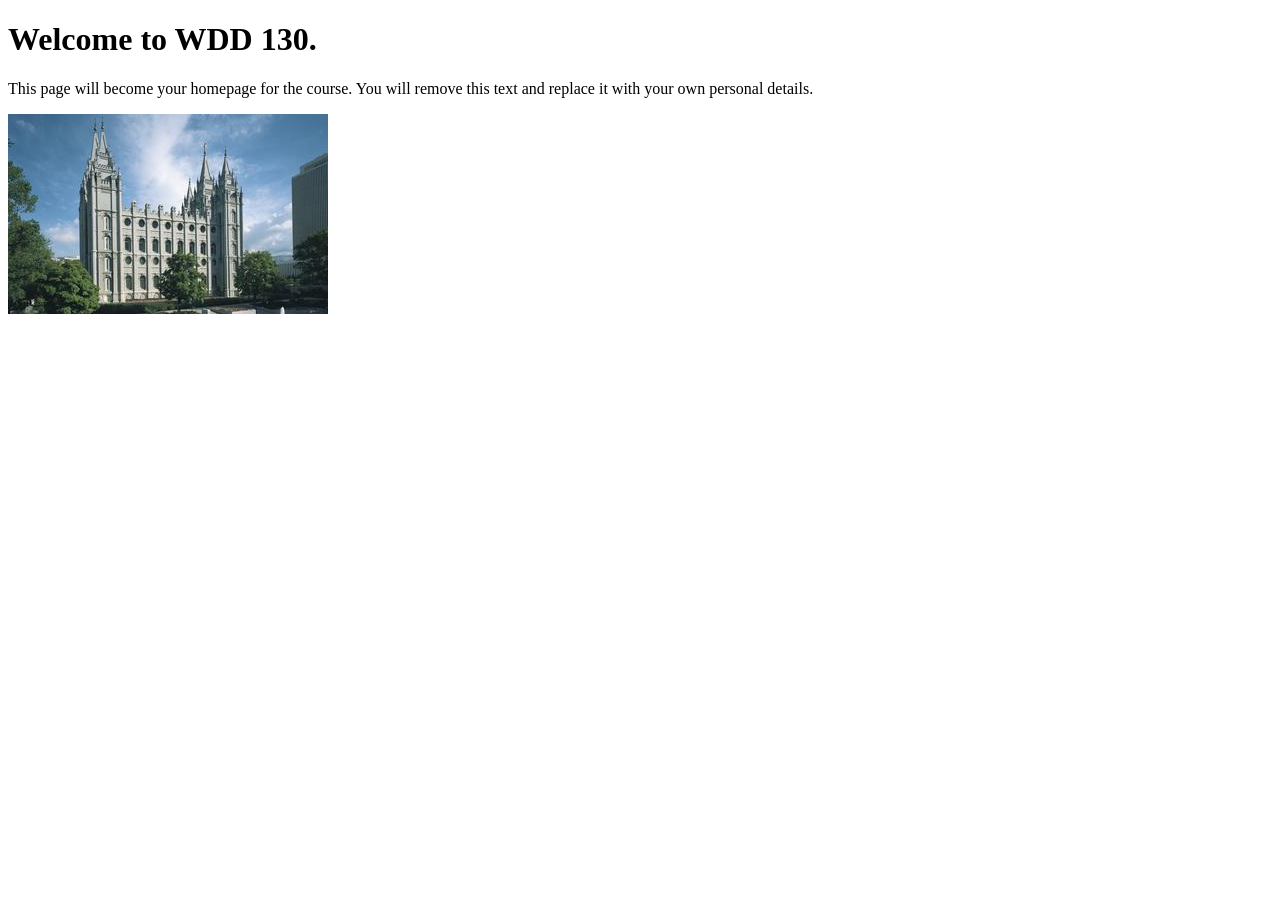
==== index.html @ ae13dc8b "Initial commit" ====
<!DOCTYPE html>
<html lang="en">
<head>
    <meta charset="UTF-8">
    <meta name="viewport" content="width=device-width, initial-scale=1.0">
    <title>WDD 130 | Personal Homepage</title>
</head>
<body>
    <h1>Welcome to WDD 130.</h1>
    <p>This page will become your homepage for the course. You will remove this text and replace it with your own personal details.</p>

    <img src="images/salt-lake-temple.jpg" alt="The Salt Lake Temple.">
</body>
</html>
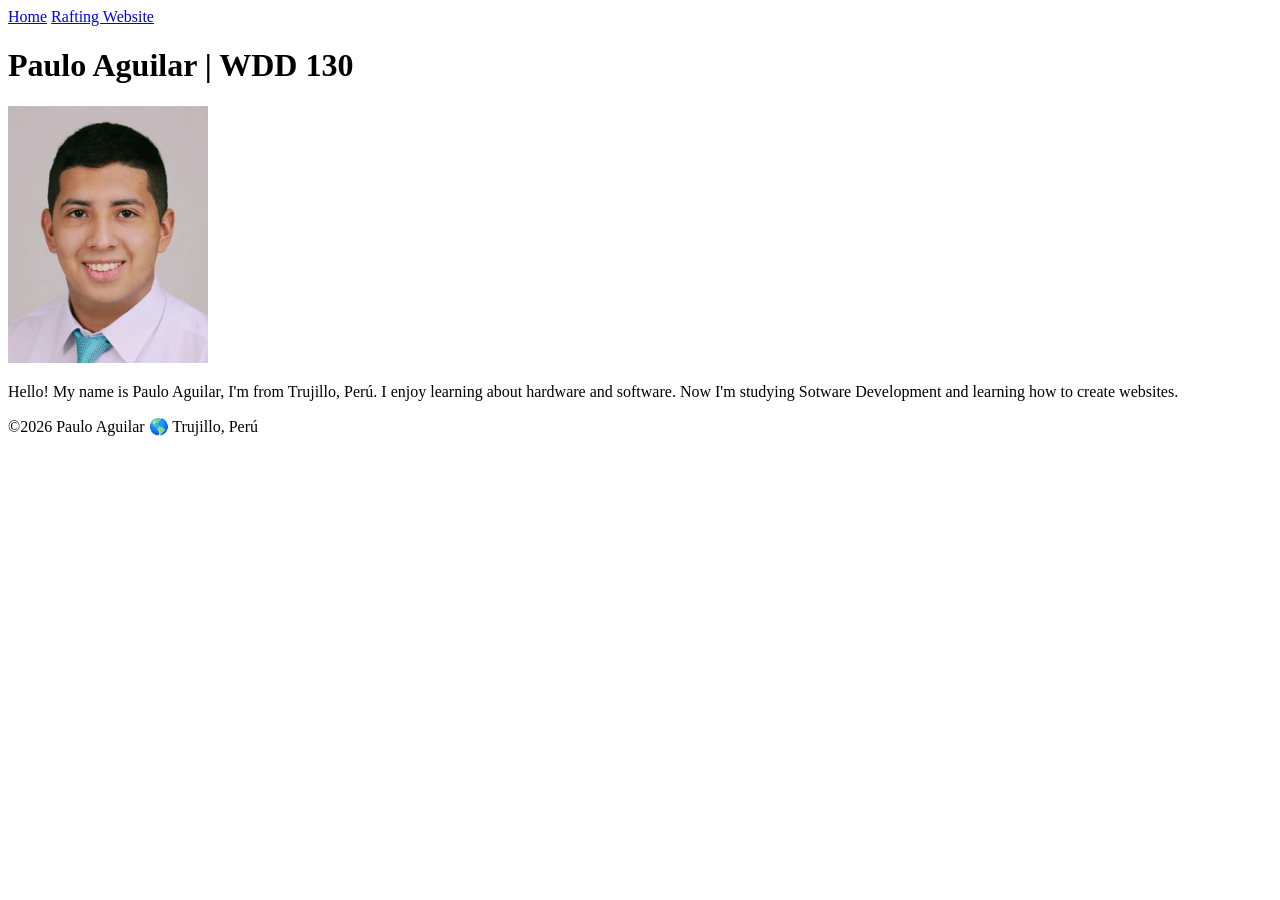
==== commit addbe9d3: "mypage" ====
--- a/index.html
+++ b/index.html
@@ -1,14 +1,29 @@
 <!DOCTYPE html>
-<html lang="en">
+<html lang="en-US">
+
 <head>
     <meta charset="UTF-8">
     <meta name="viewport" content="width=device-width, initial-scale=1.0">
-    <title>WDD 130 | Personal Homepage</title>
+    <title>Paulo Aguilar | WDD 130</title>
 </head>
+
 <body>
-    <h1>Welcome to WDD 130.</h1>
-    <p>This page will become your homepage for the course. You will remove this text and replace it with your own personal details.</p>
+    <header>
+        <nav>
+            <a href="#">Home</a>
+            <a href="wwr/">Rafting Website</a>
+        </nav>
+    </header>
+    <main>
+        <h1>Paulo Aguilar | WDD 130</h1>
+        <img src="images/profile.jpg" alt="Photo of Paulo Aguilar" width="200">
+        <p>Hello! My name is Paulo Aguilar, I'm from Trujillo, Perú. I enjoy learning about hardware
+            and software. Now I'm studying Sotware Development and learning how to create websites.
+        </p>
+    </main>
+    <footer>
+        <p>©2026 Paulo Aguilar 🌎 Trujillo, Perú</p>
+    </footer>
+</body>
 
-    <img src="images/salt-lake-temple.jpg" alt="The Salt Lake Temple.">
-</body>
 </html>
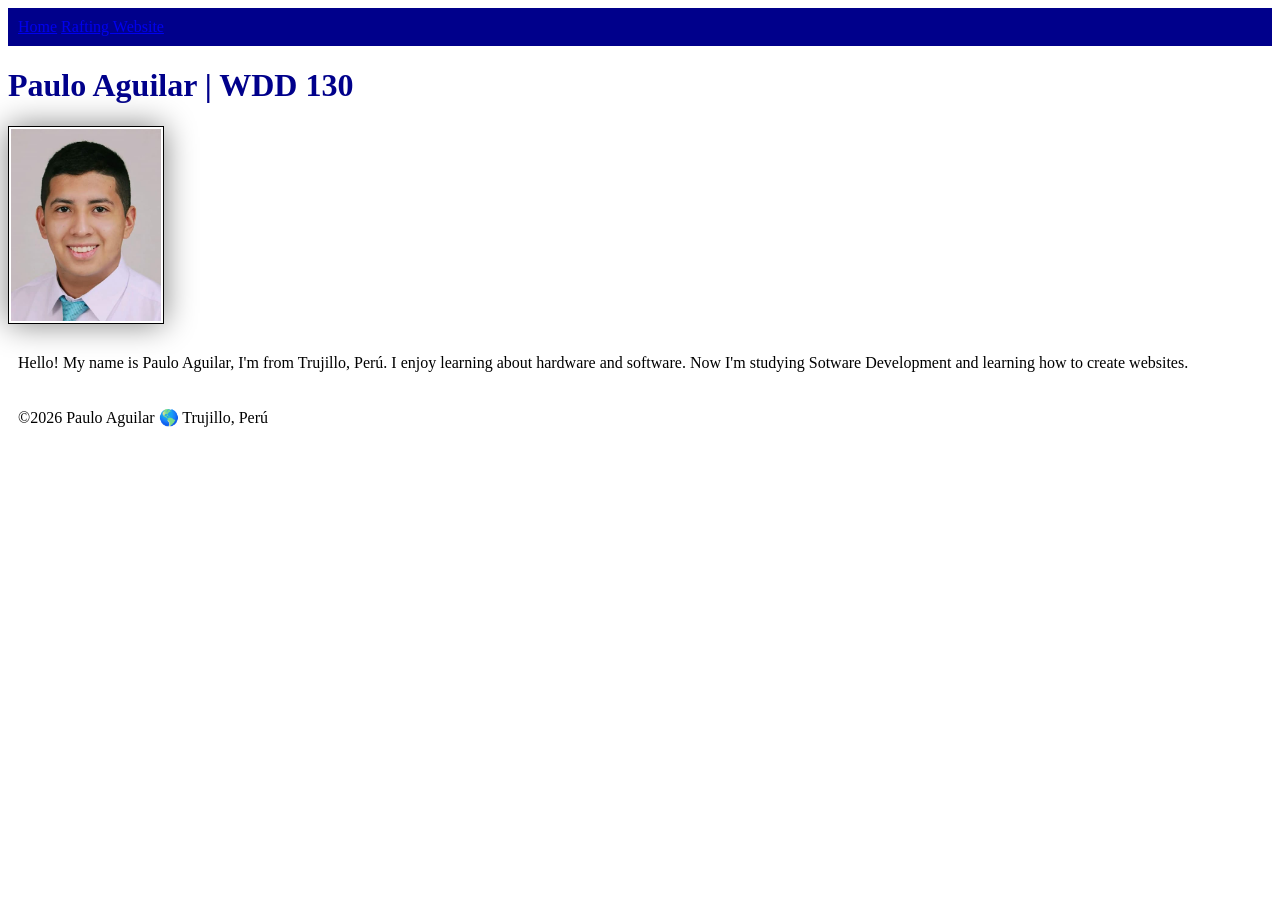
==== commit 3ba649f6: "ywesda" ====
--- a/index.html
+++ b/index.html
@@ -5,6 +5,7 @@
     <meta charset="UTF-8">
     <meta name="viewport" content="width=device-width, initial-scale=1.0">
     <title>Paulo Aguilar | WDD 130</title>
+    <link rel="stylesheet" href="styles/styles.css">
 </head>
 
 <body>
--- a/styles/styles.css
+++ b/styles/styles.css
@@ -0,0 +1,20 @@
+nav {
+    background-color: darkblue;
+    padding: 10px;
+}
+
+h1 {
+    color: darkblue;
+}
+
+img {
+    width: 150px;
+    height: auto;
+    border: 1px solid black;
+    padding: 2px;
+    box-shadow: 0 0 30px gray;
+}
+
+p {
+    padding: 10px;
+}
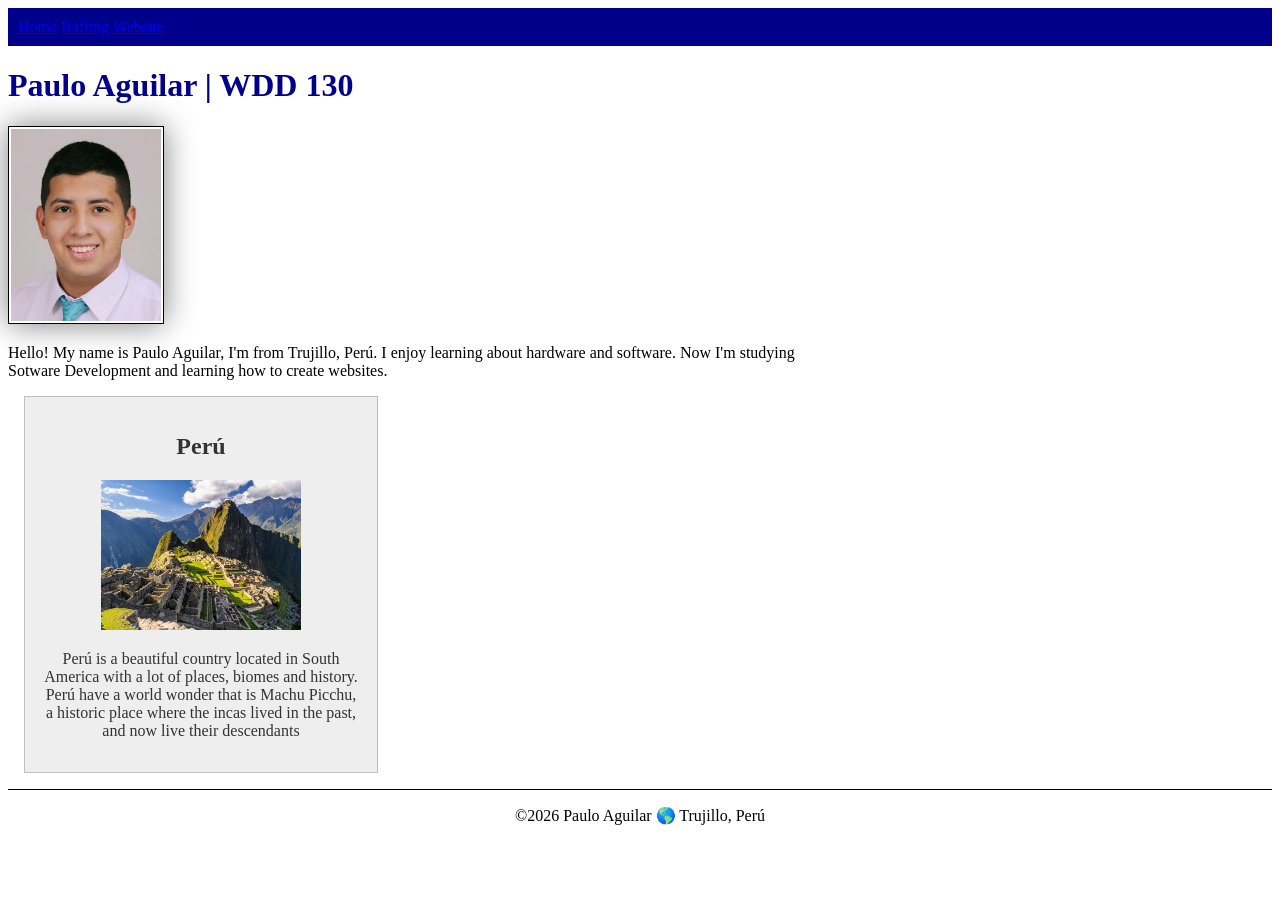
==== commit 2ecbfc14: "patch2" ====
--- a/index.html
+++ b/index.html
@@ -5,6 +5,9 @@
     <meta charset="UTF-8">
     <meta name="viewport" content="width=device-width, initial-scale=1.0">
     <title>Paulo Aguilar | WDD 130</title>
+    <meta name="description"
+      content="My name is Paulo Aguilar. This is my home page for WDD 130 Web Fundamentals.">
+    <meta name="author" content="Paulo Aguilar">
     <link rel="stylesheet" href="styles/styles.css">
 </head>
 
@@ -22,6 +25,15 @@
             and software. Now I'm studying Sotware Development and learning how to create websites.
         </p>
     </main>
+    <aside>
+        <h2>Perú</h2>
+        <img src="images/Machu_Picchu,_Peru_(2018).jpg" alt="the world wonder Machu Picchu">
+        <p>Perú is a beautiful country located in South America with a lot of places, biomes and
+            history. Perú have a
+            world wonder that is Machu Picchu, a historic place where the incas lived in the past,
+            and now live their descendants
+        </p>
+    </aside>
     <footer>
         <p>©2026 Paulo Aguilar 🌎 Trujillo, Perú</p>
     </footer>
--- a/styles/styles.css
+++ b/styles/styles.css
@@ -7,7 +7,11 @@
     color: darkblue;
 }
 
-img {
+main {
+    max-width: 840px;
+}
+
+main img {
     width: 150px;
     height: auto;
     border: 1px solid black;
@@ -16,5 +20,26 @@
 }
 
 p {
-    padding: 10px;
+    padding: 0;
+}
+
+aside {
+    width: 20rem;
+    margin: 1rem;
+    border: 1px solid rgb(0 0 0 / 0.2);
+    padding: 1rem;
+    background-color: #eee;
+    color: #333;
+    text-align: center;
+}
+
+aside img {
+    width: 200px;
+    height: auto;
+}
+
+footer {
+    margin-top: 15px;
+    border-top: 1px solid #000;
+    text-align: center;
 }
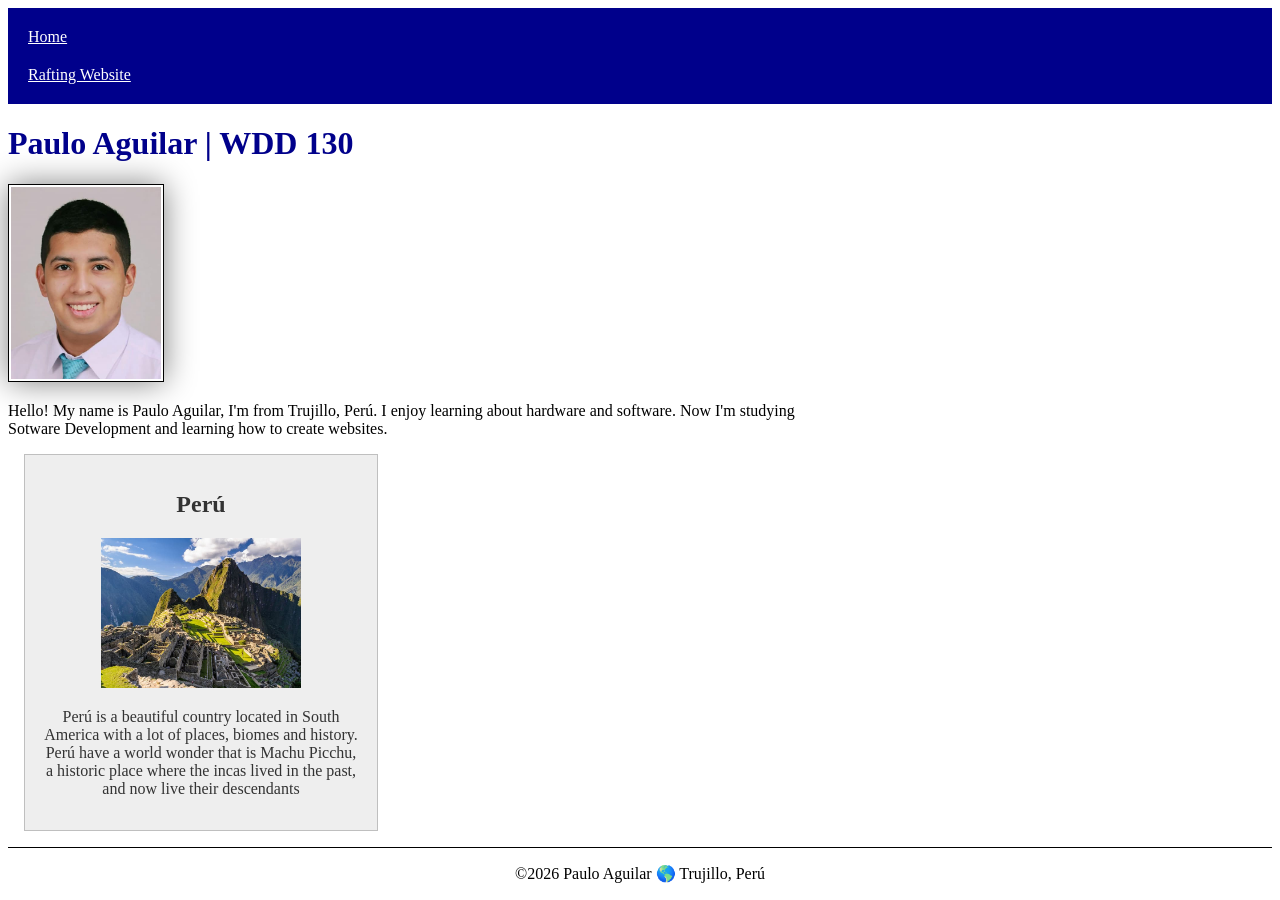
==== commit a8982fa7: "sadadad" ====
--- a/index.html
+++ b/index.html
@@ -27,7 +27,7 @@
     </main>
     <aside>
         <h2>Perú</h2>
-        <img src="images/Machu_Picchu,_Peru_(2018).jpg" alt="the world wonder Machu Picchu">
+        <img src="images/machu-picchu.jpg" alt="Machu Picchu">
         <p>Perú is a beautiful country located in South America with a lot of places, biomes and
             history. Perú have a
             world wonder that is Machu Picchu, a historic place where the incas lived in the past,
--- a/styles/styles.css
+++ b/styles/styles.css
@@ -1,6 +1,12 @@
 nav {
     background-color: darkblue;
     padding: 10px;
+}
+
+nav a {
+    color: white;
+    padding: 10px;
+    display: block;
 }
 
 h1 {
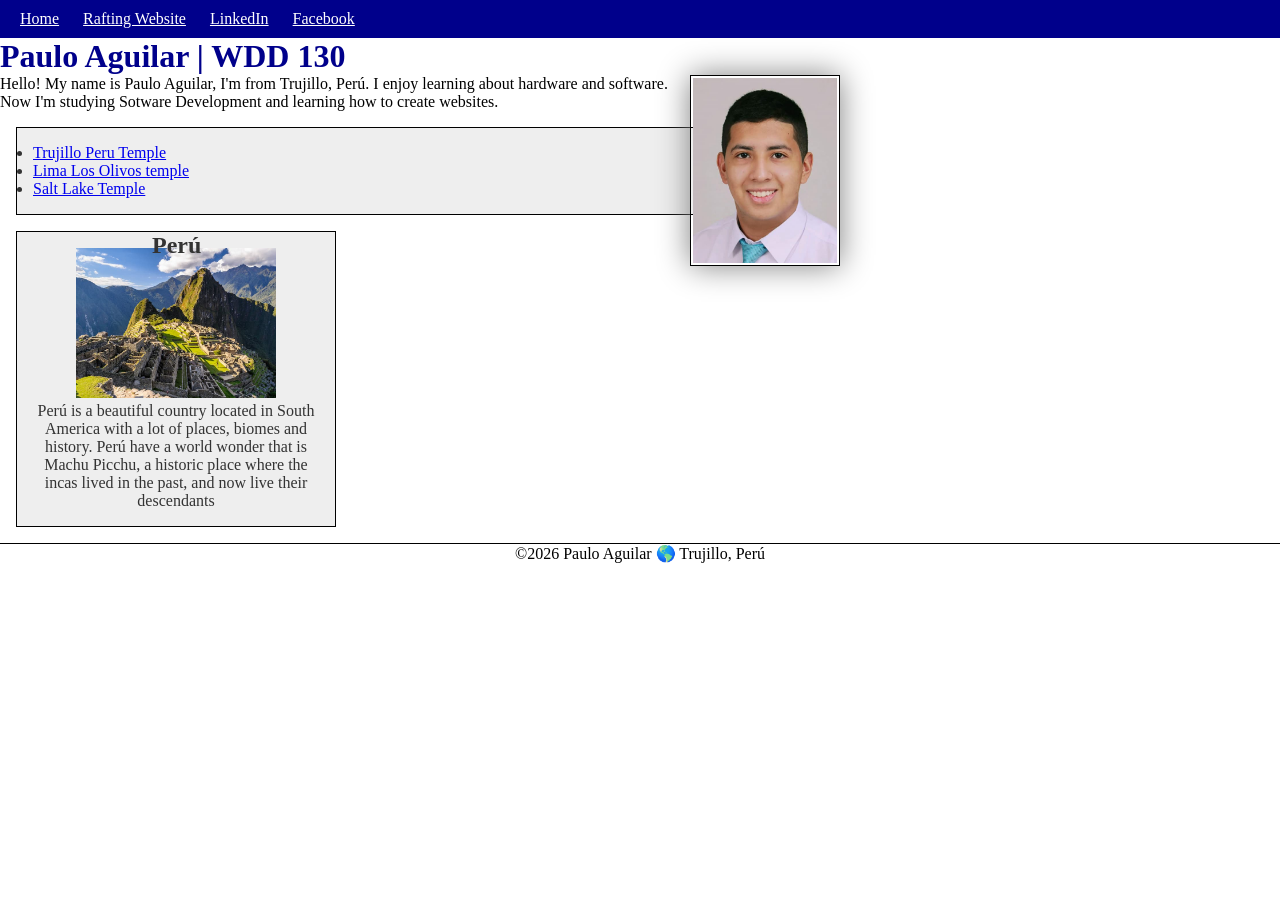
==== commit 0436e5f9: "about" ====
--- a/index.html
+++ b/index.html
@@ -16,6 +16,8 @@
         <nav>
             <a href="#">Home</a>
             <a href="wwr/">Rafting Website</a>
+            <a href="https://linkedin.com" target="_blank">LinkedIn</a>
+            <a href="https://facebook.com" target="_blank">Facebook</a>
         </nav>
     </header>
     <main>
@@ -24,13 +26,26 @@
         <p>Hello! My name is Paulo Aguilar, I'm from Trujillo, Perú. I enjoy learning about hardware
             and software. Now I'm studying Sotware Development and learning how to create websites.
         </p>
+        <ul class="box">
+            <li><a href="https://www.churchofjesuschrist.org/temples/details/trujillo-peru-temple"
+                  target="_blank" rel="noopener">Trujillo Peru Temple</a>
+            </li>
+            <li><a href="https://www.churchofjesuschrist.org/temples/details/lima-peru-los-olivos-temple"
+                  target="_blank" rel="noopener">Lima Los Olivos temple</a>
+            </li>
+            <li><a href="https://www.churchofjesuschrist.org/temples/details/salt-lake-temple"
+                  target="_blank" rel="noopener">Salt Lake Temple</a>
+            </li>
+        </ul>
     </main>
-    <aside>
+    <aside class="box">
         <h2>Perú</h2>
         <img src="images/machu-picchu.jpg" alt="Machu Picchu">
-        <p>Perú is a beautiful country located in South America with a lot of places, biomes and
+        <p>Perú is a beautiful country located in South America with a lot of places, biomes
+            and
             history. Perú have a
-            world wonder that is Machu Picchu, a historic place where the incas lived in the past,
+            world wonder that is Machu Picchu, a historic place where the incas lived in the
+            past,
             and now live their descendants
         </p>
     </aside>
--- a/styles/styles.css
+++ b/styles/styles.css
@@ -1,16 +1,35 @@
+* {
+    margin: 0;
+    padding: 0;
+    box-sizing: border-box;
+}
+
+:root {
+    --primary-color: darkblue;
+    --text-light: white;
+    --border-color: black;
+    --shadow-color: gray;
+    --light-background: #eee;
+    --dark-text: #333;
+    --footer-border-color: #000;
+
+    --standard-padding: 10px;
+    --small-padding: 2px;
+    --standard-margin: 1rem;
+}
+
 nav {
-    background-color: darkblue;
-    padding: 10px;
+    background-color: var(--primary-color);
+    padding: var(--standard-padding);
 }
 
 nav a {
-    color: white;
-    padding: 10px;
-    display: block;
+    color: var(--text-light);
+    padding: var(--standard-padding);
 }
 
 h1 {
-    color: darkblue;
+    color: var(--primary-color);
 }
 
 main {
@@ -20,9 +39,11 @@
 main img {
     width: 150px;
     height: auto;
-    border: 1px solid black;
-    padding: 2px;
-    box-shadow: 0 0 30px gray;
+    border: 1px solid var(--border-color);
+    padding: var(--small-padding);
+    box-shadow: 0 0 30px var(--shadow-color);
+    float: right;
+    margin: 0 0 1rem 1rem;
 }
 
 p {
@@ -31,12 +52,8 @@
 
 aside {
     width: 20rem;
-    margin: 1rem;
-    border: 1px solid rgb(0 0 0 / 0.2);
-    padding: 1rem;
-    background-color: #eee;
-    color: #333;
     text-align: center;
+    position: relative;
 }
 
 aside img {
@@ -44,8 +61,24 @@
     height: auto;
 }
 
+aside h2 {
+    position: absolute;
+    top: 0px;
+    left: 135px;
+}
+
 footer {
     margin-top: 15px;
-    border-top: 1px solid #000;
+    border-top: 1px solid var(--footer-border-color);
     text-align: center;
+}
+
+/* Class Selectors */
+
+.box {
+    margin: 1rem;
+    border: 1px solid var(--border-color);
+    padding: 1rem;
+    background-color: var(--light-background);
+    color: var(--dark-text);
 }
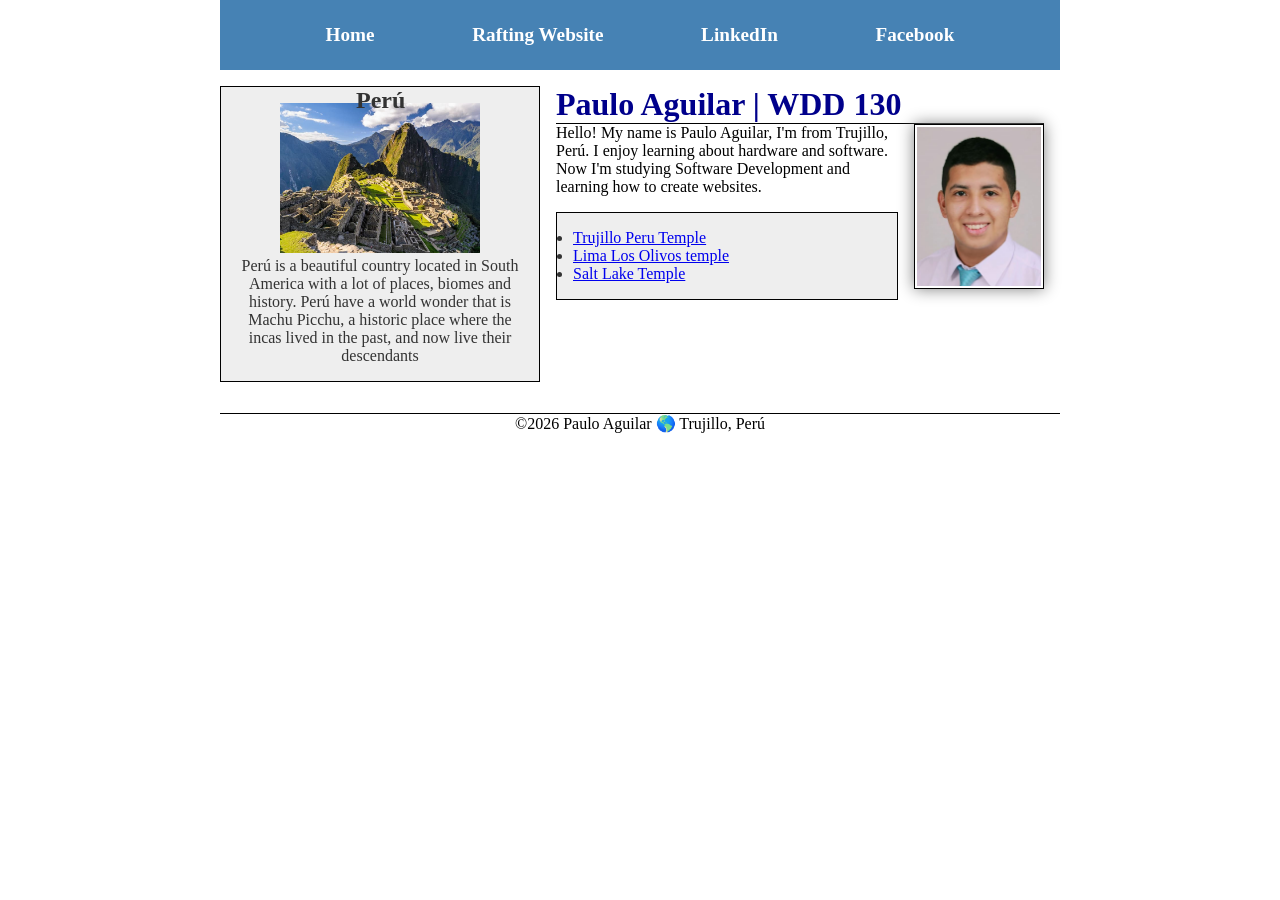
==== commit 08d08026: "after2h" ====
--- a/index.html
+++ b/index.html
@@ -20,35 +20,39 @@
             <a href="https://facebook.com" target="_blank">Facebook</a>
         </nav>
     </header>
-    <main>
-        <h1>Paulo Aguilar | WDD 130</h1>
-        <img src="images/profile.jpg" alt="Photo of Paulo Aguilar" width="200">
-        <p>Hello! My name is Paulo Aguilar, I'm from Trujillo, Perú. I enjoy learning about hardware
-            and software. Now I'm studying Sotware Development and learning how to create websites.
-        </p>
-        <ul class="box">
-            <li><a href="https://www.churchofjesuschrist.org/temples/details/trujillo-peru-temple"
-                  target="_blank" rel="noopener">Trujillo Peru Temple</a>
-            </li>
-            <li><a href="https://www.churchofjesuschrist.org/temples/details/lima-peru-los-olivos-temple"
-                  target="_blank" rel="noopener">Lima Los Olivos temple</a>
-            </li>
-            <li><a href="https://www.churchofjesuschrist.org/temples/details/salt-lake-temple"
-                  target="_blank" rel="noopener">Salt Lake Temple</a>
-            </li>
-        </ul>
-    </main>
-    <aside class="box">
-        <h2>Perú</h2>
-        <img src="images/machu-picchu.jpg" alt="Machu Picchu">
-        <p>Perú is a beautiful country located in South America with a lot of places, biomes
-            and
-            history. Perú have a
-            world wonder that is Machu Picchu, a historic place where the incas lived in the
-            past,
-            and now live their descendants
-        </p>
-    </aside>
+    <div class="grid">
+        <main>
+            <h1>Paulo Aguilar | WDD 130</h1>
+            <img src="images/profile.jpg" alt="Photo of Paulo Aguilar">
+            <p>Hello! My name is Paulo Aguilar, I'm from Trujillo, Perú. I enjoy learning about
+                hardware
+                and software. Now I'm studying Software Development and learning how to create
+                websites.
+            </p>
+            <ul class="box">
+                <li><a href="https://www.churchofjesuschrist.org/temples/details/trujillo-peru-temple"
+                      target="_blank" rel="noopener">Trujillo Peru Temple</a>
+                </li>
+                <li><a href="https://www.churchofjesuschrist.org/temples/details/lima-peru-los-olivos-temple"
+                      target="_blank" rel="noopener">Lima Los Olivos temple</a>
+                </li>
+                <li><a href="https://www.churchofjesuschrist.org/temples/details/salt-lake-temple"
+                      target="_blank" rel="noopener">Salt Lake Temple</a>
+                </li>
+            </ul>
+        </main>
+        <aside class="box">
+            <h2>Perú</h2>
+            <img src="images/machu-picchu.jpg" alt="Machu Picchu">
+            <p>Perú is a beautiful country located in South America with a lot of places, biomes
+                and
+                history. Perú have a
+                world wonder that is Machu Picchu, a historic place where the incas lived in the
+                past,
+                and now live their descendants
+            </p>
+        </aside>
+    </div>
     <footer>
         <p>©2026 Paulo Aguilar 🌎 Trujillo, Perú</p>
     </footer>
--- a/styles/styles.css
+++ b/styles/styles.css
@@ -1,84 +1,107 @@
-* {
-    margin: 0;
-    padding: 0;
-    box-sizing: border-box;
-}
+ * {
+     margin: 0;
+     padding: 0;
+     box-sizing: border-box;
+ }
 
-:root {
-    --primary-color: darkblue;
-    --text-light: white;
-    --border-color: black;
-    --shadow-color: gray;
-    --light-background: #eee;
-    --dark-text: #333;
-    --footer-border-color: #000;
+ :root {
+     --primary-color: darkblue;
+     --text-light: white;
+     --border-color: black;
+     --shadow-color: gray;
+     --light-background: #eee;
+     --dark-text: #333;
+     --footer-border-color: #000;
 
-    --standard-padding: 10px;
-    --small-padding: 2px;
-    --standard-margin: 1rem;
-}
+     --standard-padding: 10px;
+     --small-padding: 2px;
+     --standard-margin: 1rem;
+ }
 
-nav {
-    background-color: var(--primary-color);
-    padding: var(--standard-padding);
-}
+ header,
+ .grid,
+ footer {
+     max-width: 840px;
+     margin: 0 auto;
+ }
 
-nav a {
-    color: var(--text-light);
-    padding: var(--standard-padding);
-}
+ nav {
+     background-color: steelblue;
+     padding: 1rem;
+     display: flex;
+     justify-content: space-evenly;
+     align-items: center;
+ }
 
-h1 {
-    color: var(--primary-color);
-}
+ nav a {
+     display: block;
+     padding: 0.5rem;
+     text-decoration: none;
+     font-size: 1.2rem;
+     font-weight: 700;
+     color: #fff;
+ }
 
-main {
-    max-width: 840px;
-}
+ h1 {
+     color: var(--primary-color);
+     border-bottom: 1px solid var(--border-color);
+ }
 
-main img {
-    width: 150px;
-    height: auto;
-    border: 1px solid var(--border-color);
-    padding: var(--small-padding);
-    box-shadow: 0 0 30px var(--shadow-color);
-    float: right;
-    margin: 0 0 1rem 1rem;
-}
+ .grid {
+     display: grid;
+     grid-template-columns: 20rem 1fr;
+     align-items: start;
+ }
 
-p {
-    padding: 0;
-}
+ main {
+     grid-column: 2 / 3;
+     margin: 1rem;
+ }
 
-aside {
-    width: 20rem;
-    text-align: center;
-    position: relative;
-}
+ main img {
+     width: 130px;
+     height: auto;
+     border: 1px solid var(--border-color);
+     padding: var(--small-padding);
+     box-shadow: 0 0 15px var(--shadow-color);
+     float: right;
+     margin: 0 0 1rem 1rem;
+ }
 
-aside img {
-    width: 200px;
-    height: auto;
-}
+ p {
+     padding: 0;
+ }
 
-aside h2 {
-    position: absolute;
-    top: 0px;
-    left: 135px;
-}
+ aside {
+     width: 20rem;
+     position: relative;
+     grid-column: 1 / 2;
+     grid-row: 1 / 2;
+     text-align: center;
+ }
 
-footer {
-    margin-top: 15px;
-    border-top: 1px solid var(--footer-border-color);
-    text-align: center;
-}
+ aside img {
+     width: 200px;
+     height: auto;
+ }
 
-/* Class Selectors */
+ aside h2 {
+     position: absolute;
+     top: 0;
+     left: 135px;
+ }
 
-.box {
-    margin: 1rem;
-    border: 1px solid var(--border-color);
-    padding: 1rem;
-    background-color: var(--light-background);
-    color: var(--dark-text);
-}+ footer {
+     margin-top: 15px;
+     border-top: 1px solid var(--footer-border-color);
+     text-align: center;
+ }
+
+ .box {
+     margin: 1rem 0;
+     border: 1px solid var(--border-color);
+     padding: 1rem;
+     background-color: var(--light-background);
+     color: var(--dark-text);
+     overflow: hidden;
+ }
